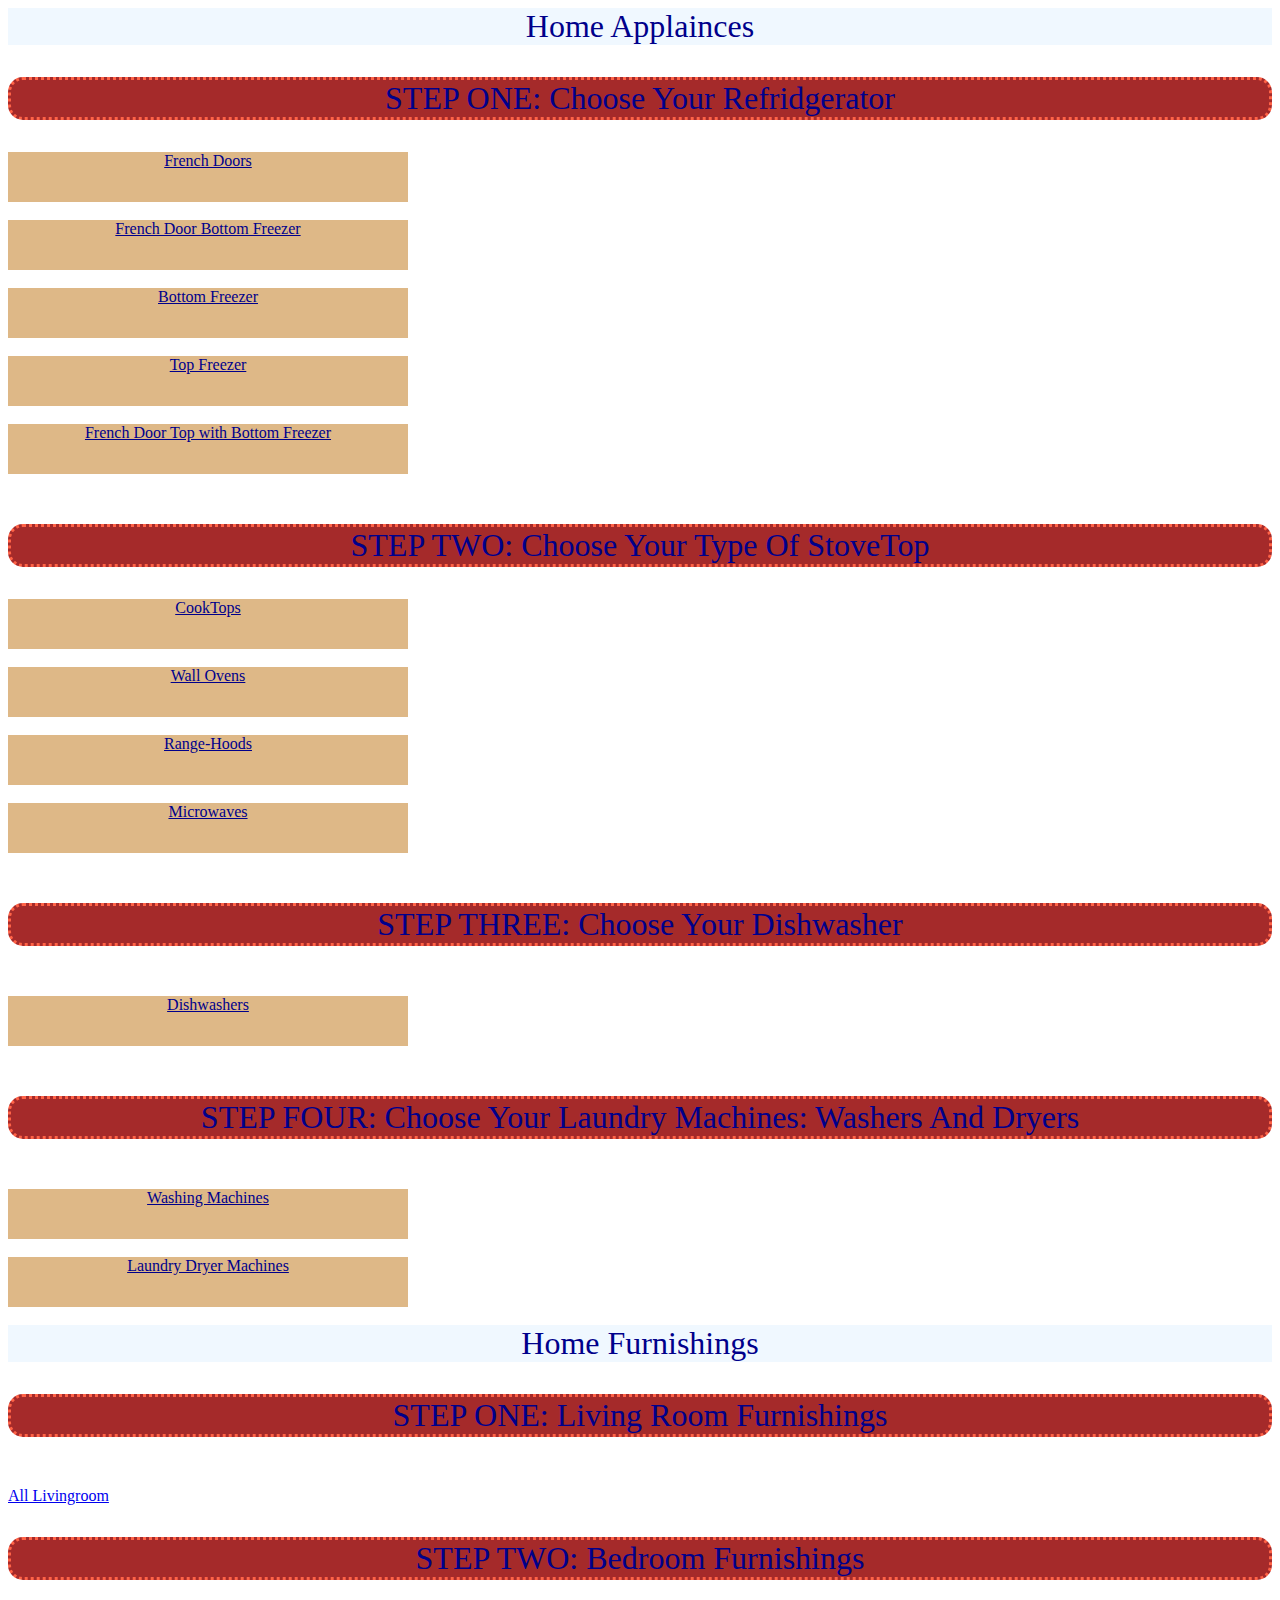
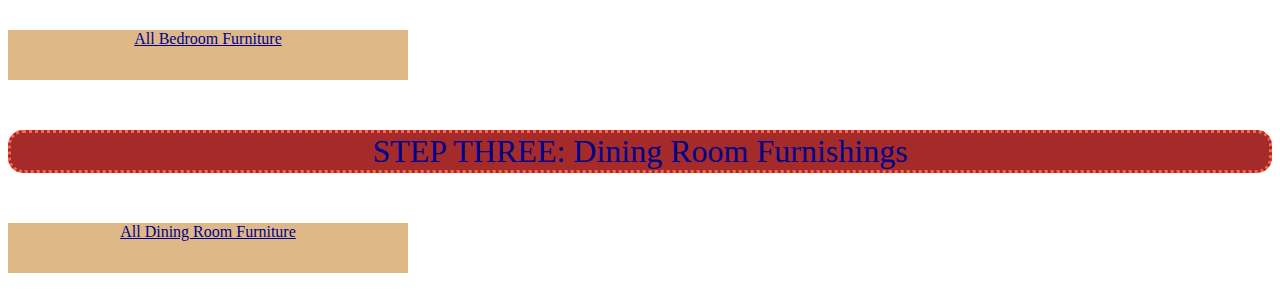
==== Appliance-Furniture page.html @ 09b28d09 "Uploaded the html for appliance and furniture page along with the stylesheet" ====
<!DOCTYPE html>
<html lang="en">
<head>
    <meta charset="UTF-8">
    <meta name="viewport" content="width=device-width, initial-scale=1.0">
    <title>Document</title>
    <link rel="stylesheet" href="stylesheet.css">
</head>
<body>
<Header id="HA">Home Applainces</Header>
    
   
<p id="par1">
    STEP ONE: Choose your refridgerator
</p>

<a href="https://www.appliancepalace.com/_CGI/SEARCH3.HTML?MAJOR=REF&MINOR_SORT=REF:BSXS|REF:FSXS&OPEN_DIV=REFRIGERATOR_STYLE" class="Refridgerators">
        French Doors</a><br>

<a href="https://www.appliancepalace.com/_CGI/SEARCH3.HTML?MAJOR=REF&MINOR_SORT=REF:BFRENCH|REF:FFRENCH&OPEN_DIV=REFRIGERATOR_STYLE" class="Refridgerators">
            French Door Bottom Freezer</a><br>

<a href="https://www.appliancepalace.com/_CGI/SEARCH3.HTML?MAJOR=REF&MINOR_SORT=REF:BBOTF|REF:FBOTF&OPEN_DIV=REFRIGERATOR_STYLE#" class="Refridgerators">
    Bottom Freezer</a><br>

<a href="https://www.appliancepalace.com/_CGI/SEARCH3.HTML?MAJOR=REF&MINOR_SORT=REF:FTOPF|REF:BTOPF&OPEN_DIV=REFRIGERATOR_STYLE" class="Refridgerators">
    Top Freezer</a><br>

    <a href="https://www.appliancepalace.com/_CGI/SEARCH3.HTML?MAJOR=REF&MINOR_SORT=REF:BBOTF|REF:BGLASS|REF:BREFALL|REF:BSXS|REF:BTOPF|REF:BFRENCH&OPEN_DIV=REFRIGERATOR_STYLE" class="Refridgerators">
        French Door Top with Bottom Freezer</a><br>
    

        <p id="par2">
            STEP TWO: Choose your type of StoveTop
        </p>
<a href="https://www.appliancepalace.com/by-category/gr:gasr20-gr:gasr30-gr:gaspro-er:erspcl-ac:ranacc-ac:eracc-gr:grsurf-ac:gracc-gr:gasr24-er:er30st-gr:grslin-er:ersurf-er:erdrop-gr:grspcl-er:er24rc-er:er20rc-er:erslin-er:er30rc-gr:gr36a-er:er36a/ranges--amp--cooktops.html?header_img=gr_er.jpg" class="Stoves">
    CookTops</a><br>

<a href="https://www.appliancepalace.com/by-category/gr:grwal1-gr:grwal2-er:erwarm-er:erwal2-er:erwalcm-er:erwal1/wall-ovens.html?header_img=wall_ovens.jpg" class="Stoves"> 
    Wall Ovens</a><br>

<a href="https://www.appliancepalace.com/by-category/hood:ducted-ac:hoodac-hood:dctles-hood:convhd-hood:prohd/range-hoods.html?header_img=hood.jpg" class="Stoves">
    Range-Hoods</a><br>

<a href="https://www.appliancepalace.com/by-category/mic:halogn-mic:micor-mic:micco-ac:micac-mic:micbi/microwaves.html?header_img=mic.jpg
" class="Stoves">Microwaves</a><br>

<p id="par3">
    STEP THREE: Choose your Dishwasher
</p><br>

<a href="https://www.appliancepalace.com/by-category/dish:dwpo-ac:dishac-dish:dwbi/dishwashers.html?header_img=dish.jpg"
     class="Dishwasher">Dishwashers</a><br>  
    
<p id="par4">
        STEP FOUR: Choose your Laundry Machines: Washers and Dryers
</p><br>
    
<a href="https://www.appliancepalace.com/by-category/laund:commw-laund:washhe-laund:washp-laund:commc-laund:washc-laund:washt-laund:washf/washers.html?header_img=laund_wash.jpg"
         class="Laund-machine">Washing Machines</a><br>  
         
<a href="https://www.appliancepalace.com/by-category/laund:commd-laund:dryg-laund:drygf-laund:dryp-laund:drye-laund:dryef-laund:drytmg-laund:drytme/dryers.html?header_img=laund_dry.jpg"
         class="Laund-machine">Laundry Dryer Machines</a><br>  
    
<Header id="HF">Home Furnishings</Header>  

<p id="par5">
    STEP ONE: Living Room Furnishings
</p><br>

<a href="https://www.potterybarn.com/shop/furniture/all-living-room/?cm_type=gnav&originsc=furniture&tabnav=non-mobiletabnav&cm_src=OLDLINK"
         class="Living Room">All Livingroom</a><br> 
  

<p id="par6">
            STEP TWO: Bedroom Furnishings
        </p><br>

<a href="https://www.potterybarn.com/shop/furniture/all-bedroom-furniture/?cm_type=gnav&originsc=furniture&tabnav=non-mobiletabnav&cm_src=OLDLINK"
         class="BedRoom">All Bedroom Furniture</a><br> 
        
<p id="par7">
            STEP THREE: Dining Room Furnishings
        </p><br>

<a href="https://www.potterybarn.com/shop/furniture/all-dining-furniture/?cm_type=gnav&originsc=furniture&tabnav=non-mobiletabnav&cm_src=OLDLINK"
        class="Dining">All Dining Room Furniture</a><br> 


</body>
</html>
---- stylesheet.css ----
::backdrop{
    background-color: antiquewhite;
}

#HA{
    color: darkblue; background-color: aliceblue; text-align: center;font-size: xx-large
}
#HF{
    color: darkblue; background-color: aliceblue; text-align: center;font-size: xx-large 
}

.Refridgerators{
    display: inline-block;
    background-color: burlywood; color: darkblue;
    height: 50px;width: 400px;
    display: block;
    text-align: center;

}
.Stoves{
    display: inline-block;
    background-color: burlywood; color: darkblue;
    height: 50px;width: 400px;
    display: block;
    text-align: center;
    

}
#par1{
    background-color: brown; color: darkblue;
    border: 3px dotted tomato;
    border-radius: 15px;
    font-size: xx-large;
    text-align: center;
    text-transform: capitalize;

}
#par2{
    background-color: brown; color: darkblue;
    border: 3px dotted tomato;
    border-radius: 15px;
    font-size: xx-large;
    text-align: center;
    text-transform: capitalize;
}
#par3{
    background-color: brown; color: darkblue;
    border: 3px dotted tomato;
    border-radius: 15px;
    font-size: xx-large;
    text-align: center;
    text-transform: capitalize;
}
.Dishwasher{
    display: inline-block;
    background-color: burlywood; color: darkblue;
    height: 50px;width: 400px;
    display: block;
    text-align: center;
    
}
.Laund-machine{
    display: inline-block;
    background-color: burlywood; color: darkblue;
    height: 50px;width: 400px;
    display: block;
    text-align: center;
    
}
#par4{
    background-color: brown; color: darkblue;
    border: 3px dotted tomato;
    border-radius: 15px;
    font-size: xx-large;
    text-align: center;
    text-transform: capitalize;
}
#par5{
    background-color: brown; color: darkblue;
    border: 3px dotted tomato;
    border-radius: 15px;
    font-size: xx-large;
    text-align: center;
    text-transform: capitalize;
}
#par6{
    background-color: brown; color: darkblue;
    border: 3px dotted tomato;
    border-radius: 15px;
    font-size: xx-large;
    text-align: center;
    text-transform: capitalize;
}
#par7{
    background-color: brown; color: darkblue;
    border: 3px dotted tomato;
    border-radius: 15px;
    font-size: xx-large;
    text-align: center;
    text-transform: capitalize;
}
.Living Room{
    display: inline-block;
    background-color: burlywood; color: darkblue;
    height: 50px;width: 400px;
    display: block;
    text-align: center;
}
.BedRoom{
    display: inline-block;
    background-color: burlywood; color: darkblue;
    height: 50px;width: 400px;
    display: block;
    text-align: center;
}
.Dining{
    display: inline-block;
    background-color: burlywood; color: darkblue;
    height: 50px;width: 400px;
    display: block;
    text-align: center;
}
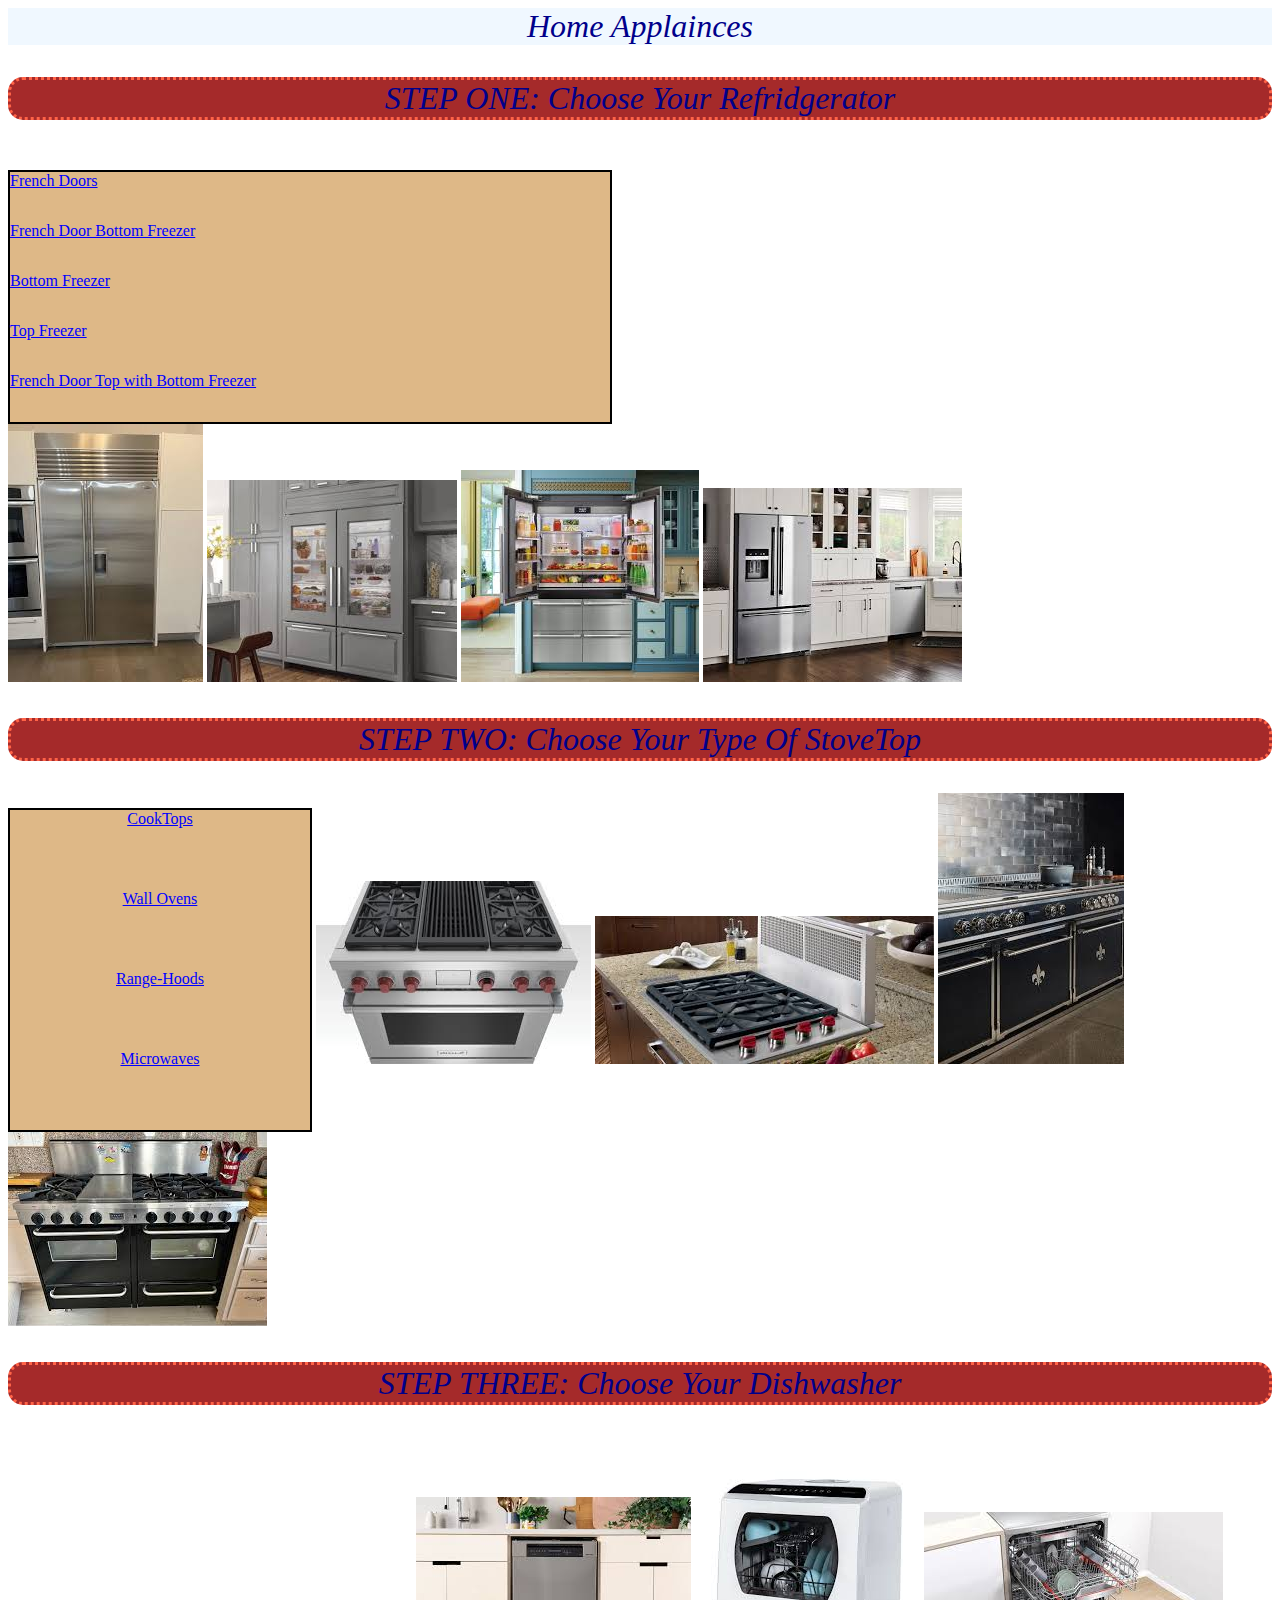
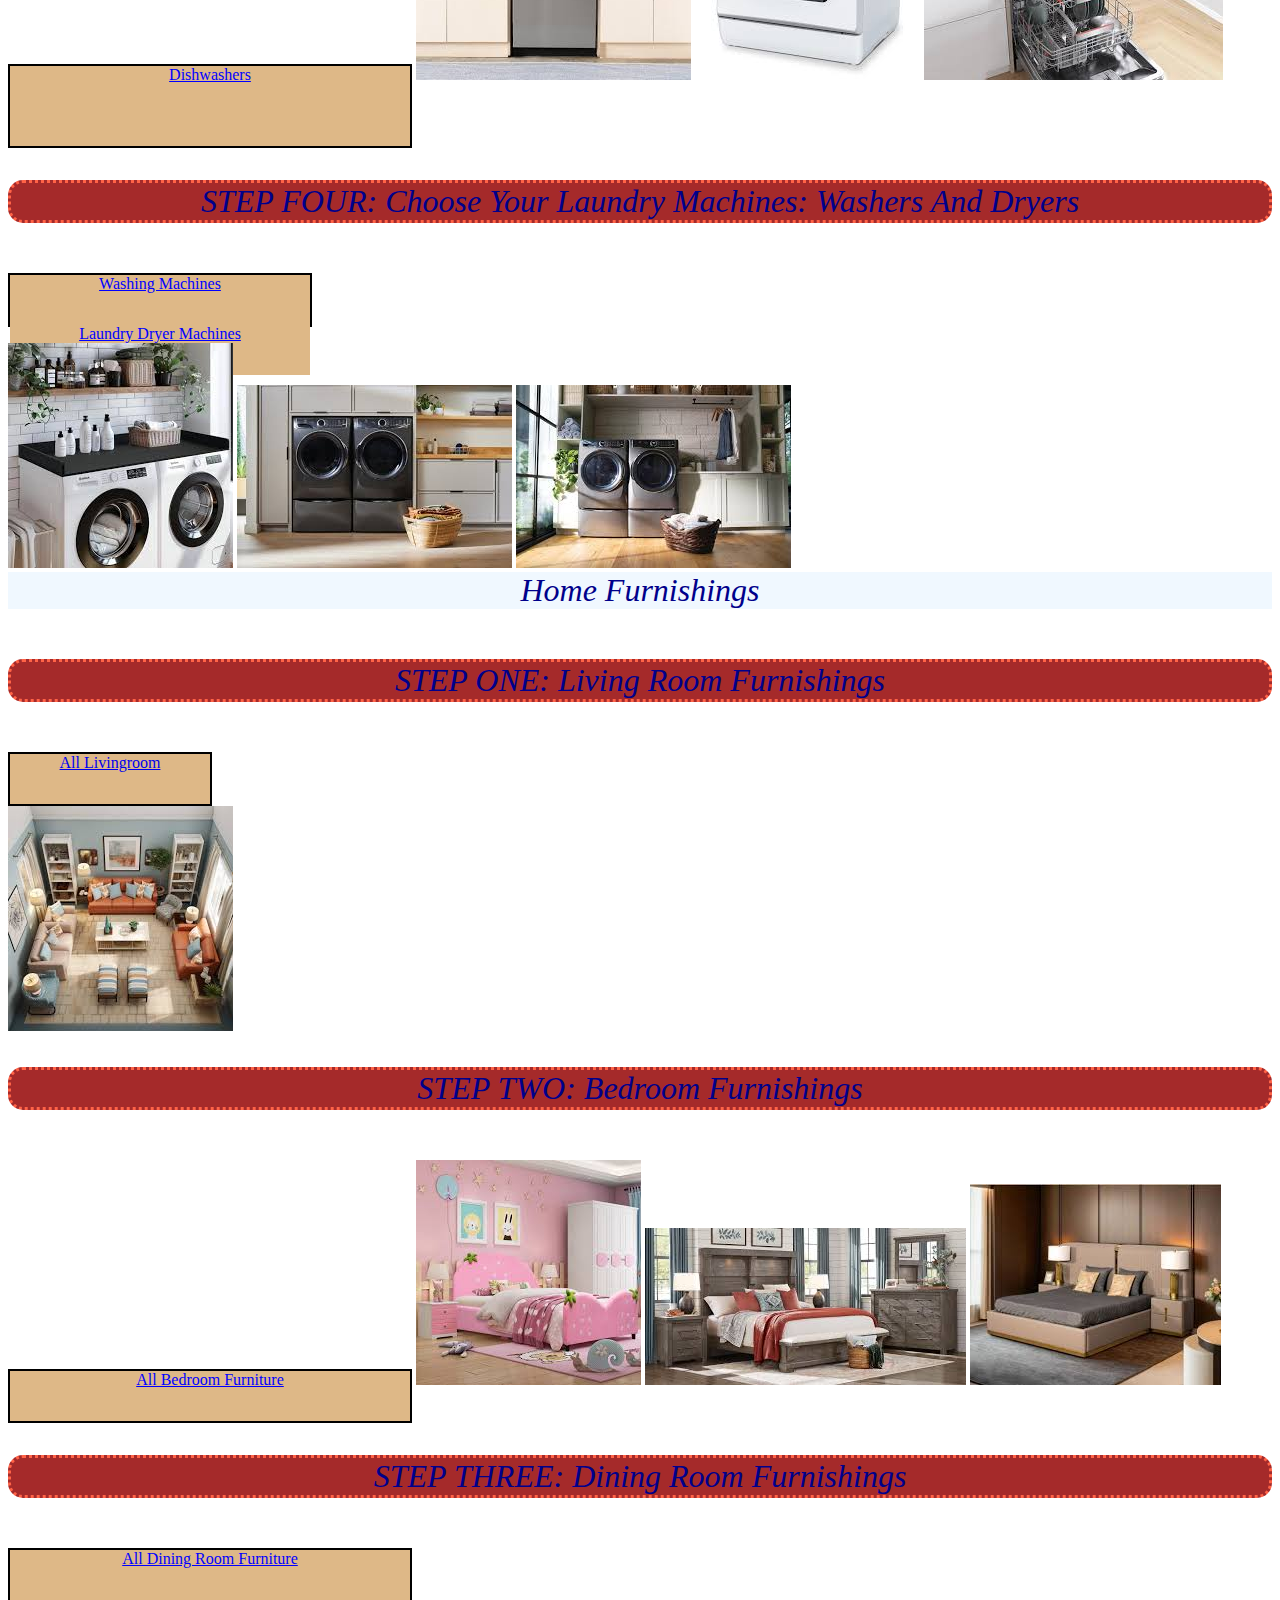
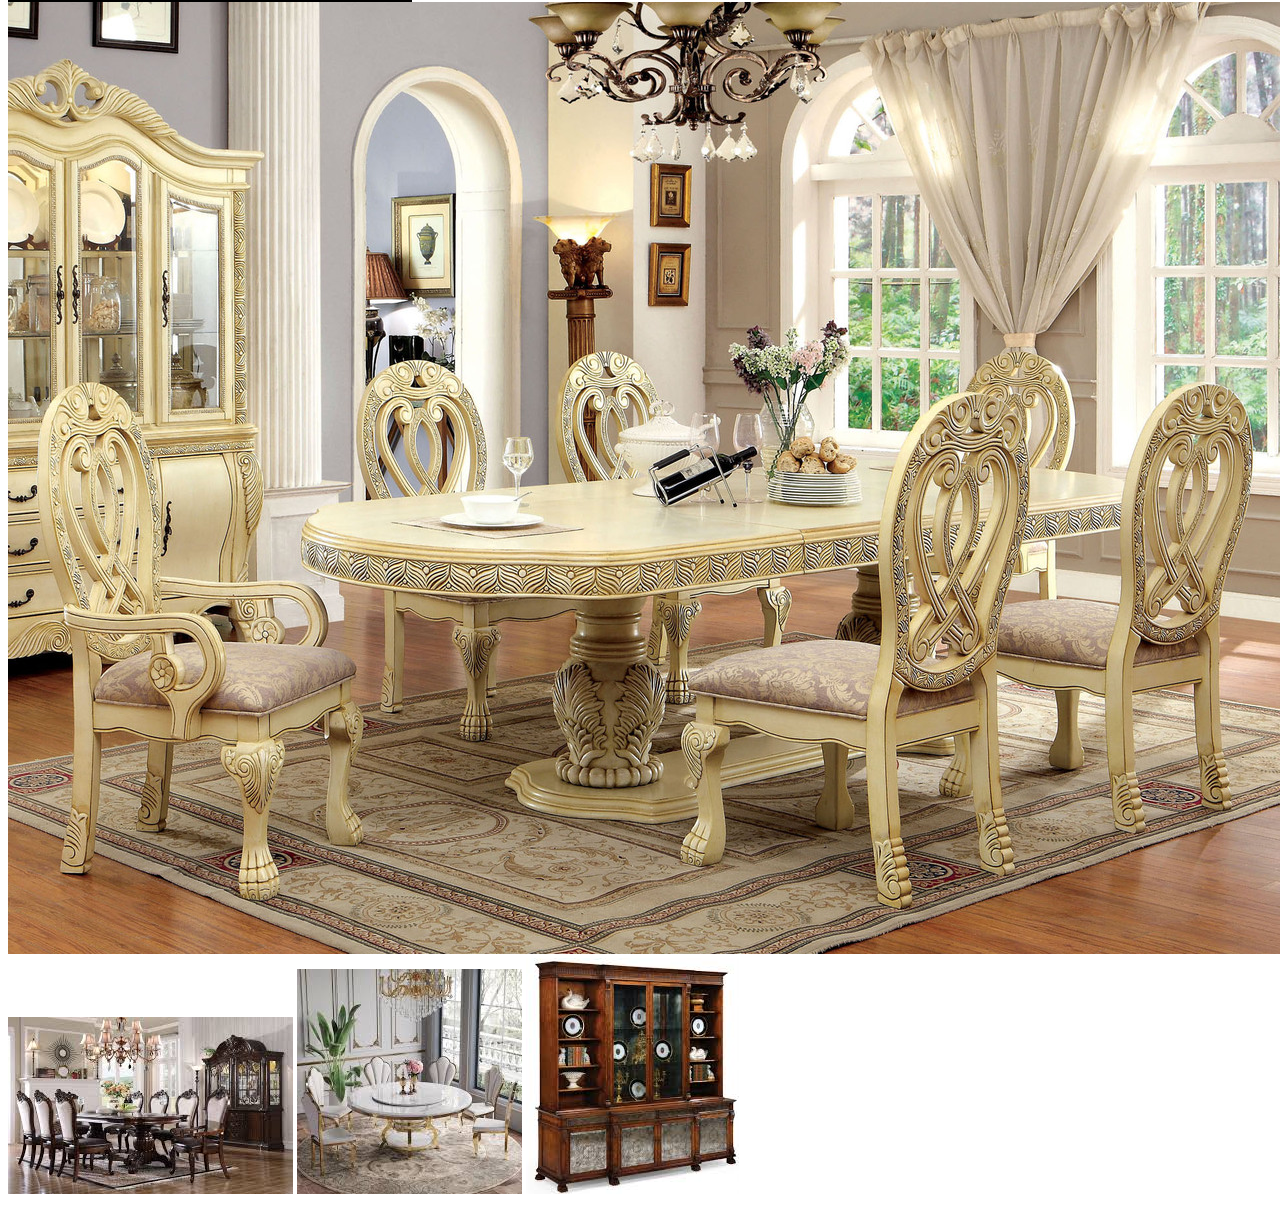
==== commit 55bec600: "new edit" ====
--- a/Appliance-Furniture page.html
+++ b/Appliance-Furniture page.html
@@ -1,91 +1,128 @@
-<!DOCTYPE html>
-<html lang="en">
-<head>
-    <meta charset="UTF-8">
-    <meta name="viewport" content="width=device-width, initial-scale=1.0">
-    <title>Document</title>
-    <link rel="stylesheet" href="stylesheet.css">
-</head>
-<body>
-<Header id="HA">Home Applainces</Header>
-    
-   
-<p id="par1">
-    STEP ONE: Choose your refridgerator
-</p>
-
-<a href="https://www.appliancepalace.com/_CGI/SEARCH3.HTML?MAJOR=REF&MINOR_SORT=REF:BSXS|REF:FSXS&OPEN_DIV=REFRIGERATOR_STYLE" class="Refridgerators">
-        French Doors</a><br>
-
-<a href="https://www.appliancepalace.com/_CGI/SEARCH3.HTML?MAJOR=REF&MINOR_SORT=REF:BFRENCH|REF:FFRENCH&OPEN_DIV=REFRIGERATOR_STYLE" class="Refridgerators">
-            French Door Bottom Freezer</a><br>
-
-<a href="https://www.appliancepalace.com/_CGI/SEARCH3.HTML?MAJOR=REF&MINOR_SORT=REF:BBOTF|REF:FBOTF&OPEN_DIV=REFRIGERATOR_STYLE#" class="Refridgerators">
-    Bottom Freezer</a><br>
-
-<a href="https://www.appliancepalace.com/_CGI/SEARCH3.HTML?MAJOR=REF&MINOR_SORT=REF:FTOPF|REF:BTOPF&OPEN_DIV=REFRIGERATOR_STYLE" class="Refridgerators">
-    Top Freezer</a><br>
-
-    <a href="https://www.appliancepalace.com/_CGI/SEARCH3.HTML?MAJOR=REF&MINOR_SORT=REF:BBOTF|REF:BGLASS|REF:BREFALL|REF:BSXS|REF:BTOPF|REF:BFRENCH&OPEN_DIV=REFRIGERATOR_STYLE" class="Refridgerators">
-        French Door Top with Bottom Freezer</a><br>
-    
-
-        <p id="par2">
-            STEP TWO: Choose your type of StoveTop
-        </p>
-<a href="https://www.appliancepalace.com/by-category/gr:gasr20-gr:gasr30-gr:gaspro-er:erspcl-ac:ranacc-ac:eracc-gr:grsurf-ac:gracc-gr:gasr24-er:er30st-gr:grslin-er:ersurf-er:erdrop-gr:grspcl-er:er24rc-er:er20rc-er:erslin-er:er30rc-gr:gr36a-er:er36a/ranges--amp--cooktops.html?header_img=gr_er.jpg" class="Stoves">
-    CookTops</a><br>
-
-<a href="https://www.appliancepalace.com/by-category/gr:grwal1-gr:grwal2-er:erwarm-er:erwal2-er:erwalcm-er:erwal1/wall-ovens.html?header_img=wall_ovens.jpg" class="Stoves"> 
-    Wall Ovens</a><br>
-
-<a href="https://www.appliancepalace.com/by-category/hood:ducted-ac:hoodac-hood:dctles-hood:convhd-hood:prohd/range-hoods.html?header_img=hood.jpg" class="Stoves">
-    Range-Hoods</a><br>
-
-<a href="https://www.appliancepalace.com/by-category/mic:halogn-mic:micor-mic:micco-ac:micac-mic:micbi/microwaves.html?header_img=mic.jpg
-" class="Stoves">Microwaves</a><br>
-
-<p id="par3">
-    STEP THREE: Choose your Dishwasher
-</p><br>
-
-<a href="https://www.appliancepalace.com/by-category/dish:dwpo-ac:dishac-dish:dwbi/dishwashers.html?header_img=dish.jpg"
-     class="Dishwasher">Dishwashers</a><br>  
-    
-<p id="par4">
-        STEP FOUR: Choose your Laundry Machines: Washers and Dryers
-</p><br>
-    
-<a href="https://www.appliancepalace.com/by-category/laund:commw-laund:washhe-laund:washp-laund:commc-laund:washc-laund:washt-laund:washf/washers.html?header_img=laund_wash.jpg"
-         class="Laund-machine">Washing Machines</a><br>  
-         
-<a href="https://www.appliancepalace.com/by-category/laund:commd-laund:dryg-laund:drygf-laund:dryp-laund:drye-laund:dryef-laund:drytmg-laund:drytme/dryers.html?header_img=laund_dry.jpg"
-         class="Laund-machine">Laundry Dryer Machines</a><br>  
-    
-<Header id="HF">Home Furnishings</Header>  
-
-<p id="par5">
-    STEP ONE: Living Room Furnishings
-</p><br>
-
-<a href="https://www.potterybarn.com/shop/furniture/all-living-room/?cm_type=gnav&originsc=furniture&tabnav=non-mobiletabnav&cm_src=OLDLINK"
-         class="Living Room">All Livingroom</a><br> 
-  
-
-<p id="par6">
-            STEP TWO: Bedroom Furnishings
-        </p><br>
-
-<a href="https://www.potterybarn.com/shop/furniture/all-bedroom-furniture/?cm_type=gnav&originsc=furniture&tabnav=non-mobiletabnav&cm_src=OLDLINK"
-         class="BedRoom">All Bedroom Furniture</a><br> 
-        
-<p id="par7">
-            STEP THREE: Dining Room Furnishings
-        </p><br>
-
-<a href="https://www.potterybarn.com/shop/furniture/all-dining-furniture/?cm_type=gnav&originsc=furniture&tabnav=non-mobiletabnav&cm_src=OLDLINK"
-        class="Dining">All Dining Room Furniture</a><br> 
-
-
-</body>
-</html>
+<!DOCTYPE html>
+<html lang="en">
+<head>
+    <meta charset="UTF-8">
+    <meta name="viewport" content="width=device-width, initial-scale=1.0">
+    <title>Document</title>
+    <link rel="stylesheet" href="stylesheet.css">
+</head>
+<body>
+    
+<Header id="HA">Home Applainces</Header>
+
+   
+<p id="par1">
+    STEP ONE: Choose your refridgerator
+</p><br>
+
+<div class="refridgerator">
+<a href="https://www.appliancepalace.com/_CGI/SEARCH3.HTML?MAJOR=REF&MINOR_SORT=REF:BSXS|REF:FSXS&OPEN_DIV=REFRIGERATOR_STYLE" class="Refridgerators">
+        French Doors</a><br>
+
+<a href="https://www.appliancepalace.com/_CGI/SEARCH3.HTML?MAJOR=REF&MINOR_SORT=REF:BFRENCH|REF:FFRENCH&OPEN_DIV=REFRIGERATOR_STYLE" class="Refridgerators">
+            French Door Bottom Freezer</a><br>
+
+<a href="https://www.appliancepalace.com/_CGI/SEARCH3.HTML?MAJOR=REF&MINOR_SORT=REF:BBOTF|REF:FBOTF&OPEN_DIV=REFRIGERATOR_STYLE#" class="Refridgerators">
+    Bottom Freezer</a><br>
+
+<a href="https://www.appliancepalace.com/_CGI/SEARCH3.HTML?MAJOR=REF&MINOR_SORT=REF:FTOPF|REF:BTOPF&OPEN_DIV=REFRIGERATOR_STYLE" class="Refridgerators">
+    Top Freezer</a><br>
+
+    <a href="https://www.appliancepalace.com/_CGI/SEARCH3.HTML?MAJOR=REF&MINOR_SORT=REF:BBOTF|REF:BGLASS|REF:BREFALL|REF:BSXS|REF:BTOPF|REF:BFRENCH&OPEN_DIV=REFRIGERATOR_STYLE" class="Refridgerators">
+        French Door Top with Bottom Freezer</a><br>
+    </div><br>
+    <img src="/images/fridge1.jpg" alt="">
+<img src="/images/fridge2.jpg" alt="">
+<img src="/images/french door fridge.jpg" alt="">
+<img src="/images/french door fridge2.jpg" alt="">
+        
+<p id="par2">
+            STEP TWO: Choose your type of StoveTop
+        </p>
+
+<div class="StoveTop">
+    
+
+<a href="https://www.appliancepalace.com/by-category/gr:gasr20-gr:gasr30-gr:gaspro-er:erspcl-ac:ranacc-ac:eracc-gr:grsurf-ac:gracc-gr:gasr24-er:er30st-gr:grslin-er:ersurf-er:erdrop-gr:grspcl-er:er24rc-er:er20rc-er:erslin-er:er30rc-gr:gr36a-er:er36a/ranges--amp--cooktops.html?header_img=gr_er.jpg" class="Stoves">
+    CookTops</a><br>
+
+<a href="https://www.appliancepalace.com/by-category/gr:grwal1-gr:grwal2-er:erwarm-er:erwal2-er:erwalcm-er:erwal1/wall-ovens.html?header_img=wall_ovens.jpg" class="Stoves"> 
+    Wall Ovens</a><br>
+
+<a href="https://www.appliancepalace.com/by-category/hood:ducted-ac:hoodac-hood:dctles-hood:convhd-hood:prohd/range-hoods.html?header_img=hood.jpg" class="Stoves">
+    Range-Hoods</a><br>
+
+<a href="https://www.appliancepalace.com/by-category/mic:halogn-mic:micor-mic:micco-ac:micac-mic:micbi/microwaves.html?header_img=mic.jpg
+" class="Stoves">Microwaves</a><br>
+</div>
+<img src="/images/stove.jpg" alt="">
+<img src="/images/stove2.jpg" alt="">
+<img src="/images/stove3.jpg" alt="">
+<img src="/images/stove4.jpg" alt="">
+
+
+
+<p id="par3">
+    STEP THREE: Choose your Dishwasher
+</p><br>
+<div class="Dishwasher">
+
+<a href="https://www.appliancepalace.com/by-category/dish:dwpo-ac:dishac-dish:dwbi/dishwashers.html?header_img=dish.jpg"
+     class="Dishwasher">Dishwashers</a><br>  
+    </div>  
+    <img src="/images/dishwasher1.jpg" alt="">
+    <img src="/images/dishwasher2.jpg" alt="">
+    <img src="/images/dishwasher3.jpg" alt="">
+    <br>
+<p id="par4">
+        STEP FOUR: Choose your Laundry Machines: Washers and Dryers
+</p><br>
+
+    <div class="Laund-machine">
+<a href="https://www.appliancepalace.com/by-category/laund:commw-laund:washhe-laund:washp-laund:commc-laund:washc-laund:washt-laund:washf/washers.html?header_img=laund_wash.jpg"
+         class="Laund-machine">Washing Machines</a><br>  
+         
+<a href="https://www.appliancepalace.com/by-category/laund:commd-laund:dryg-laund:drygf-laund:dryp-laund:drye-laund:dryef-laund:drytmg-laund:drytme/dryers.html?header_img=laund_dry.jpg"
+         class="Laund-machine">Laundry Dryer Machines</a><br>  
+        </div> <br>
+        
+        <img src="/images/washer-dryer.jpg" alt="">
+        <img src="/images/washer-dryer2.jpg" alt="">
+        <img src="/images/washer-dryer3.jpg" alt="">
+
+
+
+        <Header id="HF">Home Furnishings</Header><br>
+
+<p id="par5">
+    STEP ONE: Living Room Furnishings
+</p><br>
+<div class="LivingRoom">
+<a href="https://www.potterybarn.com/shop/furniture/all-living-room/?cm_type=gnav&originsc=furniture&tabnav=non-mobiletabnav&cm_src=OLDLINK"
+         class="Living Room">All Livingroom</a><br> 
+        </div><br>
+<img id="living1" src="/images/livingroom1.jpg" alt="">
+
+<p id="par6">
+            STEP TWO: Bedroom Furnishings
+        </p><br>
+<div class="BedRoom">
+<a href="https://www.potterybarn.com/shop/furniture/all-bedroom-furniture/?cm_type=gnav&originsc=furniture&tabnav=non-mobiletabnav&cm_src=OLDLINK"
+         class="BedRoom">All Bedroom Furniture</a><br> 
+        </div>
+        <img src="/images/bedroom3.jpg" alt="">
+        <img src="/images/bedroom2.jpg" alt="">
+        <img src="/images/bedroom1.jpg" alt="">
+<p id="par7">
+            STEP THREE: Dining Room Furnishings
+        </p><br>
+<div class="Dining">
+<a href="https://www.potterybarn.com/shop/furniture/all-dining-furniture/?cm_type=gnav&originsc=furniture&tabnav=non-mobiletabnav&cm_src=OLDLINK"
+        class="Dining">All Dining Room Furniture</a><br> 
+    </div>
+<img src="/images/dining1.jpg" alt="">
+<img src="/images/dining2.jpg" alt="">
+<img src="/images/dining3.jpg" alt="">
+<img src="/images/dining4.jpg" alt="">
+</body>
+</html>
--- a/stylesheet.css
+++ b/stylesheet.css
@@ -1,122 +1,146 @@
-::backdrop{
-    background-color: antiquewhite;
-}
-
-#HA{
-    color: darkblue; background-color: aliceblue; text-align: center;font-size: xx-large
-}
-#HF{
-    color: darkblue; background-color: aliceblue; text-align: center;font-size: xx-large 
-}
-
-.Refridgerators{
-    display: inline-block;
-    background-color: burlywood; color: darkblue;
-    height: 50px;width: 400px;
-    display: block;
-    text-align: center;
-
-}
-.Stoves{
-    display: inline-block;
-    background-color: burlywood; color: darkblue;
-    height: 50px;width: 400px;
-    display: block;
-    text-align: center;
-    
-
-}
-#par1{
-    background-color: brown; color: darkblue;
-    border: 3px dotted tomato;
-    border-radius: 15px;
-    font-size: xx-large;
-    text-align: center;
-    text-transform: capitalize;
-
-}
-#par2{
-    background-color: brown; color: darkblue;
-    border: 3px dotted tomato;
-    border-radius: 15px;
-    font-size: xx-large;
-    text-align: center;
-    text-transform: capitalize;
-}
-#par3{
-    background-color: brown; color: darkblue;
-    border: 3px dotted tomato;
-    border-radius: 15px;
-    font-size: xx-large;
-    text-align: center;
-    text-transform: capitalize;
-}
-.Dishwasher{
-    display: inline-block;
-    background-color: burlywood; color: darkblue;
-    height: 50px;width: 400px;
-    display: block;
-    text-align: center;
-    
-}
-.Laund-machine{
-    display: inline-block;
-    background-color: burlywood; color: darkblue;
-    height: 50px;width: 400px;
-    display: block;
-    text-align: center;
-    
-}
-#par4{
-    background-color: brown; color: darkblue;
-    border: 3px dotted tomato;
-    border-radius: 15px;
-    font-size: xx-large;
-    text-align: center;
-    text-transform: capitalize;
-}
-#par5{
-    background-color: brown; color: darkblue;
-    border: 3px dotted tomato;
-    border-radius: 15px;
-    font-size: xx-large;
-    text-align: center;
-    text-transform: capitalize;
-}
-#par6{
-    background-color: brown; color: darkblue;
-    border: 3px dotted tomato;
-    border-radius: 15px;
-    font-size: xx-large;
-    text-align: center;
-    text-transform: capitalize;
-}
-#par7{
-    background-color: brown; color: darkblue;
-    border: 3px dotted tomato;
-    border-radius: 15px;
-    font-size: xx-large;
-    text-align: center;
-    text-transform: capitalize;
-}
-.Living Room{
-    display: inline-block;
-    background-color: burlywood; color: darkblue;
-    height: 50px;width: 400px;
-    display: block;
-    text-align: center;
-}
-.BedRoom{
-    display: inline-block;
-    background-color: burlywood; color: darkblue;
-    height: 50px;width: 400px;
-    display: block;
-    text-align: center;
-}
-.Dining{
-    display: inline-block;
-    background-color: burlywood; color: darkblue;
-    height: 50px;width: 400px;
-    display: block;
-    text-align: center;
+
+#HA{
+    color: darkblue; background-color: aliceblue; text-align: center;font-size: xx-large;
+    font-style: italic; font-family: cursive;
+}
+#HF{
+    color: darkblue; background-color: aliceblue; text-align: center;font-size: xx-large;
+    font-style: italic;font-family: cursive;
+}
+
+div{
+    
+    background-color: burlywood
+    color(srgb red green rgb(5, 5, 237));
+    border: 2px solid black;
+    display: inline-block;
+}
+.Refridgerators{
+    display: inline-flex;
+    background-color: burlywood; color: blue;
+    height: 50px;width: 600px;   
+    text-align: center;
+    position: relative;
+
+}
+.Stoves{
+    display: inline-block;
+    background-color: burlywood; color: blue;
+    height: 80px;width: 300px;
+    text-align: center;
+    position: relative;
+    
+
+}
+#par1{
+    background-color: brown; color: darkblue;
+    border: 3px dotted tomato;
+    border-radius: 15px;
+    font-size: xx-large;
+    text-align: center;
+    text-transform: capitalize;
+    font-style: oblique;
+
+}
+#par2{
+    background-color: brown; color: darkblue;
+    border: 3px dotted tomato;
+    border-radius: 15px;
+    font-size: xx-large;
+    text-align: center;
+    text-transform: capitalize;
+    font-style: oblique;
+
+}
+
+#par3{
+    background-color: brown; color: darkblue;
+    border: 3px dotted tomato;
+    border-radius: 15px;
+    font-size: xx-large;
+    text-align: center;
+    text-transform: capitalize;
+    font-style: oblique;
+
+}
+
+.Dishwasher{
+    display: inline-block;
+    background-color: burlywood; color: blue;
+    height: 80px;width: 400px;
+    text-align: center;
+    position: relative;
+    
+}
+
+
+.Laund-machine{
+    display: inline-block;
+    background-color: burlywood; color: blue;
+    height: 50px;width:300px;
+    text-align: center;
+    justify-content: center;
+}
+#par4{
+    background-color: brown; color: darkblue;
+    border: 3px dotted tomato;
+    border-radius: 15px;
+    font-size: xx-large;
+    text-align: center;
+    text-transform: capitalize;
+    font-style: oblique;
+
+}
+
+#par5{
+    background-color: brown; color: darkblue;
+    border: 3px dotted tomato;
+    border-radius: 15px;
+    font-size: xx-large;
+    text-align: center;
+    text-transform: capitalize;font-style: oblique;
+
+}
+
+#par6{
+    background-color: brown; color: darkblue;
+    border: 3px dotted tomato;
+    border-radius: 15px;
+    font-size: xx-large;
+    text-align: center;
+    text-transform: capitalize;font-style: oblique;
+
+}
+
+#par7{
+    background-color: brown; color: darkblue;
+    border: 3px dotted tomato;
+    border-radius: 15px;
+    font-size: xx-large;
+    text-align: center;
+    text-transform: capitalize;font-style: oblique;
+}
+
+.LivingRoom{
+    display: inline-block;
+    background-color: burlywood; color: blue;
+    height: 50px;width: 200px;
+    text-align: center;
+    position: static;
+}
+.BedRoom{
+    display: inline-block;
+    background-color: burlywood; color: blue;
+    height: 50px;width: 400px;
+    text-align: center;
+    
+}
+.Dining{
+    display: inline-block;
+    background-color: burlywood; color: blue;
+    height: 50px;width: 400px;
+    text-align: center;
+}
+*body{
+    background-color: cornsilk;
 }